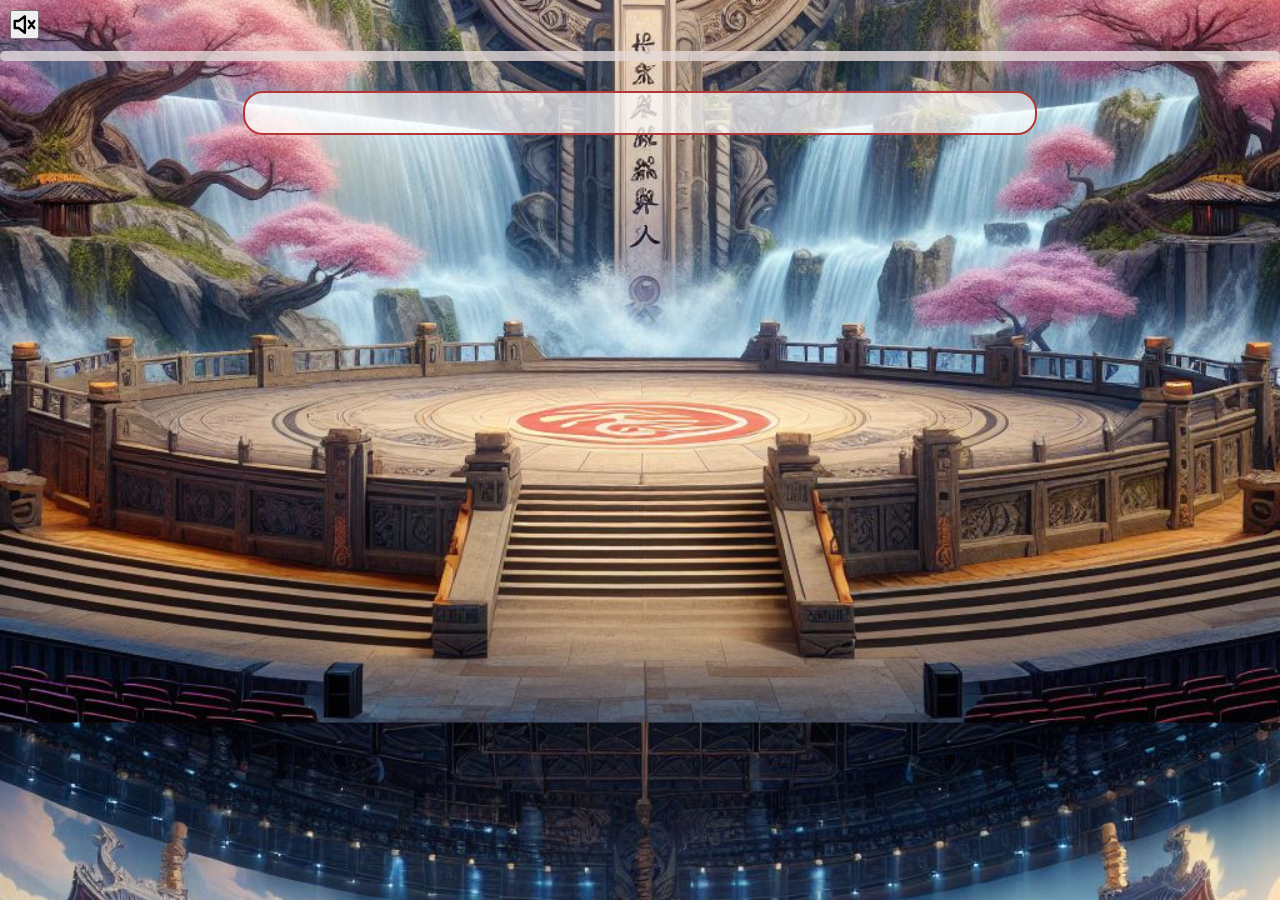
==== arenaBattlePage.html @ 2c0550d9 "first commit" ====
<!DOCTYPE html>
<html lang="en">
<head>
  <meta charset="UTF-8">
  <meta name="viewport" content="width=device-width, initial-scale=1.0">
  <title>Naruto Shinobi Battles</title>
  <link rel="icon" href="Images/fav icon naruto clan logo-192x192.png" />

  <link rel="stylesheet" href="styles.css">

  <script src="Javascript Folder/features/music.js"></script>
  <script src="Javascript Folder/main_logic/player.js"></script>
  <script src="Javascript Folder/main_logic/enemy.js"></script>
  <script src="Javascript Folder/main_logic/gameManager.js"></script>
  <script src="Javascript Folder/features/levelUpSystem.js"></script>
  <script src="Javascript Folder/features/villages.js"></script>
  <script src="Javascript Folder/main_logic/characterMoves.js"></script>
  <script src="Javascript Folder/features/entityBars.js"></script>
	<script src="Javascript Folder/features/inventory.js"></script>
  <script src="Javascript Folder/features/abilities.js"></script>
</head>
<body>
  <div class="audio">
    <audio id="background-music" autoplay loop>
      <source src="Naruto Shippuden Unreleased OST - Konoha Peace.mp3" type="audio/mpeg" />
      Your browser does not support the audio element.
    </audio>

    <button id="play-pause-button">
      <!-- Sound On Icon SVG -->
      <svg xmlns="http://www.w3.org/2000/svg" width="1em" height="1em" viewBox="0 0 16 16">
        <path fill="none" stroke="currentColor" stroke-linecap="round" stroke-linejoin="round" stroke-width="1.5" d="M1.75 5.75v4.5h2.5l4 3V2.75l-4 3zm9 .5s1 .5 1 1.75s-1 1.75-1 1.75m1-6.5c2 1 3 2.5 3 4.75s-1 3.75-3 4.75" />
      </svg>
      <!-- Sound Off Icon SVG -->
      <svg xmlns="http://www.w3.org/2000/svg" width="1em" height="1em" viewBox="0 0 16 16">
        <path fill="none" stroke="currentColor" stroke-linecap="round" stroke-linejoin="round" stroke-width="1.5" d="M1.75 5.75v4.5h2.5l4 3V2.75l-4 3zm12.5 0l-3.5 4.5m0-4.5l3.5 4.5" />
      </svg>
    </button>
  </div>

  <div class="header"></div>

  <div class="interface"></div>

  <div id="inventory" class="inventory-dialog"></div>

	<div class="actions">
		<button id="toggleInventoryButton" onclick="toggleInventory()">Inventory</button>
	</div>

	<div id="abilities" class="abilities-dialog"></div>

	<div class="actions">
		<button id="toggleAbilitiesButton" onclick="toggleAbility()">Abilities</button>
	</div>

	<div class="arena"></div>
  
	<div class="enemy"></div>
  </div>
  <script>
    document.addEventListener('DOMContentLoaded', () => {
      const selectedVillage = localStorage.getItem('selectedVillageId');
      const villageClassMapping = {
        'Konohagakure': 'background-konohagakure',
        'Sunagakure': 'background-sunagakure',
        'Kirigakure': 'background-kirigakure',
        'Kumogakure': 'background-kumogakure',
        'Iwagakure': 'background-iwagakure'
      };
      if (selectedVillage && villageClassMapping[selectedVillage]) {
        document.body.className = villageClassMapping[selectedVillage];
      }
      GameManager.startArena();
    });
  </script>  
</body>
</html>
---- styles.css ----
* {
    margin: 0px;
    padding: 0px;
}

@font-face {
    font-family: 'Last Ninja';
    src: url('lastninja.ttf') format('truetype');
}

@font-face {
    font-family: 'Ninja Naruto';
    src: url('njnaruto.ttf') format('truetype');
}

@font-face {
    font-family: 'Asian Ninja';
    src: url('AsianNinja.otf') format('truetype');
}

.header {
    margin-top: 10px; 
    padding: 5px 0; 
    display: flex;
    flex-direction: column;
    align-items: center;
    justify-content: center;
    background-color: rgb(228, 217, 217);
    opacity: 0.8;
    border-radius: 50px; 
    font-size: 0.8em; 
}

body {
    background-image: url('Images/background\ arena.jpg');
    background-size: cover;
    background-position: center;
}
  
.actions {
    width: 100%;
    text-align: center;
    visibility: visible;   
}
  
.audio {
    text-align: left;
}

.interface {
    width: 100%;
    border: 2px solid rgb(181, 54, 54);
    background-color: rgba(255, 255, 255, 0.7);
    border-radius: 20px;
    padding: 20px;
    margin: 30px auto;
    max-width: 750px;
    text-align: center;
    font-size: 14px;
    justify-content: center;
    cursor: pointer;
}

.character-name {
    margin-bottom: 20px;
}

.interface a {
    display: flex;
    flex-wrap: nowrap;
}
  
.interface img {
    width: 200px;
    height: auto;
    border-radius: 50%;
    margin-bottom: 10px;
}

.img-avatar {
    width: 200px !important;
    height: 200px !important;
}

.header p {
    font-family:'Last Ninja', sans-serif;
}

.header h2 {
    font-family: 'Ninja Naruto', sans-serif;
}

.interface a {
    display: flex;
    flex-wrap: nowrap;
    text-decoration: none;
}

.interface a > div {
    margin-left: 10px;
}

.interface h3 {
    font-family: 'Ninja Naruto', sans-serif;
    font-size: 23px;
    padding: 25px;
    margin-left: -5px;
}

.interface p {
    font-family: 'Asian Ninja', sans-serif;
    font-size: 17px;
    line-height: 18px;
    margin-bottom: 10px;
    margin-left: -5px;
}

.btn-prefight {
    display: inline-block; 
    border-radius: 5px;
    margin-right: 10px; 
}

.actions {
    display: flex;
    justify-content: center; 
    align-items: center; 
    gap: 10px; 
}

.actions a {
    padding: 10px 0px;
    text-align: center;
    font-size: 16px;
    font-family: 'Last Ninja', sans-serif;
    color: #000000;
}

/* Apply consistent styling to both buttons */
.actions a, #toggleInventoryButton, #toggleAbilitiesButton { 
    background-color: rgb(228, 217, 217);
    color: #000000;
    border: none;
    padding: 10px 20px; 
    cursor: pointer;
    transition: background-color 0.3s ease;
    font-size: 16px;
    opacity: 0.7;
    font-family: 'Last Ninja', sans-serif;
    border-radius: 5px;
    text-decoration: underline;
    margin-right: 10px;
}

.actions a:hover, #toggleInventoryButton:hover, #toggleAbilitiesButton:hover { 
    opacity: 1; 
}

#toggleInventoryButton, #toggleAbilitiesButton { 
    display: none; 
    margin-right: 10px; 
}

.close-inventory-button, .close-abilities-button {
    position: absolute;
    top: 0;
    right: 0;
    padding: 10px;
    cursor: pointer;
    font-size: 20px; 
    font-weight: bold;
}
  
.arena {
    width: 100%;
    background-color: #d8d1d1;
    opacity: 0.7;
    background-image: url('Images/Background.png');
    background-position: center;
    background-repeat: no-repeat;
    background-size: 40vh;
    visibility: hidden;
}

.naruto .character-name {
    color: rgb(221, 108, 22);
}

.naruto .character-description {
    color: rgb(221, 95, 23);
}

.sakura {
    color: rgb(214, 48, 76);
}

.sasuke {
    color: rgb(68, 11, 122);
}

.kakashi {
    color: rgb(52, 50, 50);
}

.enemy {
    font-family: 'Ninja Naruto', sans-serif;
    width: 100%;
    border: 2px solid rgb(181, 54, 54);
    background-color: rgba(255, 255, 255, 0.7);
    border-radius: 20px;
    padding: 20px;
    margin: 30px auto;
    max-width: 750px;
    text-align: center;
    font-size: 14px;
    display: none;
} 

.enemy img {
    width: 200px;
    height: auto;
    border-radius: 50%;
    margin-bottom: 10px;
}

.enemy h3 {
    font-family: 'Ninja Naruto', sans-serif;
    font-size: 23px;
    padding: 25px;
    margin-left: -20px;
}

.enemy p {
    font-family: 'Asian Ninja', sans-serif;
    font-size: 17px;
    line-height: 18px;
    margin-bottom: 10px;
    margin-left: -25px;
}

#play-pause-button svg {
    width: 25px; 
    height: 25px; 
    display: none; 
}

#play-pause-button svg:nth-child(1) {
    display: block; 
}

#play-pause-button svg:nth-child(2) {
    display: none; 
}

#play-pause-button { 
    margin-top: 10px; 
    margin-left: 10px; 
}

.inventory, .abilities {
    display: none;
    flex-wrap: wrap;
    flex-direction: row; 
    justify-content: flex-start;
    align-items: flex-start;
    gap: 10px;
    padding: 20px;
    background-color: #e8c9c9;
    border-radius: 20px;
    box-shadow: 0 4px 8px rgba(55, 51, 51, 0.1);
    width: 100%;
    max-width: 1000px;
    margin: 0 auto; 
}
  
.inventory-item, .ability-item {
    border: 2px solid #ddd;
    border-radius: 10px;
    overflow: hidden;
    margin: 10px;
    width: 130px;
    height: 170px;
    text-align: center;
    background-color: #6d6969;
    box-shadow: 0 2px 4px rgba(0, 0, 0, 0.05);
    transition: transform 0.2s;
    cursor: pointer;
    position: relative;
    display: inline-block;
}

  
.inventory-item:hover, .ability-item:hover {
    transform: scale(1.1);
    cursor: pointer;
}
  
.inventory-item img, .ability-item img {
    width: 100%;
    object-fit: cover;
    border-radius: 50%;
    border: 2px solid #333;
}
  
.inventory-item p, .ability-item p {
    margin: 5px 0;
    color: #fbf3f3;
    font-size: 13px;
    line-height: 1.4;
    font-family: 'Ninja Naruto', sans-serif;
}
  
.item-image, .ability-image {
    display: block;
    width: 100px;
    height: auto;
}
  
.quantity-badge {
    font-family: 'Last Ninja', sans-serif;
    position: absolute;
    top: 0;
    right: 0;
    background-color: rgb(220, 188, 188);
    color: rgb(0, 0, 0);
    padding: 2px 5px;
    border-radius: 10px; 
    font-size: 0.8em;
    box-shadow: 0 1px 3px rgba(0, 0, 0, 0.3); 
    display: flex;
    align-items: center;
    justify-content: center;
    min-width: 18px; 
    height: 18px;
}

.inventory-dialog, .abilities-dialog {
    position: fixed; 
    top: 50%; 
    left: auto; 
    right: 70px; 
    transform: translateY(-50%); 
    display: none; 
    background-color: #f7f4f4;
    border: 1px solid #a1a1a1;
    padding: 30px;
    z-index: 1000; 
    border-radius: 20px;
    max-width: 420px;
}

#selected-item-panel, #selected-ability-panel {
    display: none;
    position: absolute; 
    top: 50%; 
    left: auto; 
    right: 70px; 
    transform: translateY(-50%); 
    width: 300px; 
    padding: 10px;
    background-color: #dad0d0; 
    border: 1px solid #666363; 
    opacity: 0.9;
    box-shadow: 0 2px 5px rgba(0,0,0,0.2); 
    z-index: 1001;
    align-items: center;
    justify-content: center;
    font-family: 'Ninja Naruto', sans-serif;
    text-align: center; 
    border-radius: 60%;
}

#selected-item-panel img, #selected-ability-panel img {
    width: 50px;
    height: 50px;
}

#selected-item-panel h3, #selected-ability-panel h3 {
    text-align: center;
    margin-bottom: 10px; 
    font-size: 14px;
}
  
#selected-item-panel p, #selected-ability-panel p {
    text-align: center;
    margin-bottom: 20px; 
    font-size: 12px;
}

.category-header {
    font-family: 'Last Ninja', sans-serif;
    font-size: 15px;
    margin-top: 20px;
}

.character-container {
    display: flex;
    align-items: center;
    justify-content: space-around;
    position: relative;
}

#defeated-overlay {
    position: absolute;
    top: 0;
    left: 0;
    width: 100%;
    height: 100%;
    background:rgba(124, 118, 118, 0.5);
    background-size: contain;
    display: none;
}
  
.hidden {
    display: none;
}

.player-details, .enemy-details {
    margin-right: 20px; 
}

.heptagon-badge {
    position: absolute;
    left: -30px; 
    top: 50%;
    transform: translateY(-50%);
    width: 33px; 
    height: 33px; 
    background: #d8c6c6; 
    clip-path: polygon(50% 0%, 100% 25%, 100% 75%, 50% 100%, 0% 75%, 0% 25%);
    display: flex;
    align-items: center;
    justify-content: center;
    z-index: 1;
    box-shadow: 0 0 0 15px #000;
}

.icon-heart::before, .icon-yinyang::before {
    position: absolute;
    top: 50%;
    left: 50%;
    transform: translate(-50%, -50%);
    z-index: 2; 
}

.icon-heart::before {
    content: "\2764"; 
    font-size: 20px; 
}

.icon-yinyang::before {
    content: "\262F";
    font-size: 20px; 
}

.player-bars, .enemy-bars {
    display: flex; 
    flex-direction: column; 
    margin-left: 15px;
    justify-content: center;
}

.health-bar, .chakra-bar {
    width: 220px;
    height: 20px; 
    background-color: #ddd;
    border: 1px solid #333;
    position: relative;
    border-radius: 5px;
    margin-bottom: 20px;
    display: flex;
    align-items: center;
    justify-content: flex-start; 
    padding-left: 30px; 
}

.chakra-cost-overlay {
    position: absolute;
    top: 0;
    left: 100%; 
    height: 100%;
    width: 0;
    background-color: rgba(61, 148, 241, 0.5); 
    display: flex; 
    align-items: center;
    justify-content: center;
    font-size: 12px;
    color: black;
    z-index: 2;
    font-family: 'Ninja Naruto', sans-serif;
    transition: width 0.5s ease-in-out; 
}

.health-fill, .chakra-fill {
    position: absolute;
    top: 0;
    left: 0;
    height: 100%;
    transition: width 0.5s ease-in-out; 
    border-radius: 5px;
}

.health-value, .chakra-value {
    position: absolute;
    left: 50%;
    top: 50%;
    transform: translate(-50%, -50%); 
    font-size: 12px; 
    color: #000000; 
    font-family: 'Ninja Naruto', sans-serif;
    z-index: 2; 
}

.health-player, .chakra-player {
    display: none;
}

.health-enemy, .chakra-enemy {
    display: none;
}

.level-container {
    display: flex;
    flex-direction: row; 
    align-items: center; 
    justify-content: center; 
    padding: 10px;
    background: rgba(175, 155, 170, 0.5);
    border-radius: 10px;
    max-width: 220px; 
    margin-top: 10px;
}

.level-badge {
    position: relative;
    width: 35px; 
    height: 35px; 
    background: #d8c6c6; 
    clip-path: polygon(50% 0%, 100% 25%, 100% 75%, 50% 100%, 0% 75%, 0% 25%);
    display: flex;
    align-items: center;
    justify-content: center;
    z-index: 1;
    box-shadow: 0 0 0 50px #000; 
    font-family: 'Ninja Naruto', sans-serif;
}

.icon-star::before {
    content: "\2605"; 
    font-size: 23px; 
    position: absolute;
    top: 50%;
    left: 50%;
    transform: translate(-50%, -50%);
    z-index: 2; 
}

#exp-bar-container {
    width: 220px;
    height: 20px; 
    background-color: #ddd;
    border: 1px solid #333;
    border-radius: 5px;
    overflow: hidden; 
    margin-top: 10px;
    margin-bottom: 10px;
    position: relative;
    margin-left: -3px;
}
  
#exp-bar {
    width: 0%; 
    height: 100%;
    background-color: #f375ee;
    transition: width 0.5s ease-in-out;
    border-radius: 5px;
    text-align: center;
    line-height: 20px; 
    color: #080808; 
}

#level-display {
    position: absolute;
    left: 50%;
    top: 50%;
    transform: translate(-50%, -50%); 
    font-size: 12px; 
    color: #000000; 
    font-family: 'Ninja Naruto', sans-serif;
    z-index: 2; 
}

.avatar-container {
    position: relative;
}

#special-points-button {
    position: absolute;
    top: 0; 
    right: 0; 
    padding: 10px 10px;
    font-size: 1em;
    color: #fff;
    background-color: #4CAF50; 
    border: none;
    border-radius: 50%;
    cursor: pointer;
    outline: none;
    transition: background-color 0.3s, transform 0.3s;
    font-family: 'Ninja Naruto', sans-serif;
    box-shadow: 0 2px 5px rgba(0, 0, 0, 0.2);
    z-index: 10;
}

#special-points-button:hover {
    background-color: #45a049; 
}

#special-points-button:active {
    background-color: #369636; 
    transform: translateY(2px); 
}
  
.hidden {
    display: none; 
} 

.plus-button {
    margin-left: 10px; 
    cursor: pointer;
    background-color: #fff;
    border: 1px solid #000;
    padding: 5px;
    position: absolute;
    z-index: 10;
    transform: translateY(-50%);
}

.health-plus-button-container, .chakra-plus-button-container {
    position: absolute; 
    top: 50%;
    transform: translateY(-50%); 
    z-index: 10;
    display: flex;
    right: 7px;
}
   
.aboutpage a {
    color: white;
    font-size: 15px;
    display: none;
}

.villages a {
    color: white;
    font-size: 15px;
}

.village-page {
    text-align: center;
    width: 100%;
    border: 2px solid rgb(181, 54, 54);
    background-color: rgba(255, 255, 255, 0.7);
    border-radius: 20px;
    padding: 20px;
    margin: 30px auto;
    max-width: 750px;
}

.village-page h1 {
    text-align: center;
    font-size: 30px;
    font-family: 'Last Ninja', sans-serif;
}

.village {
    position: relative;
    display: inline-block;
    margin: 20px;
    cursor: pointer;
}

.village img {
    width: 280px;
    height: auto;
    border-radius: 50%;
    border: 2px solid #fff;
}

.village p {
    margin-top: 12px;
    font-family: 'Ninja Naruto', sans-serif;
    font-size: 17px;
}

.lock-icon {
    position: absolute;
    top: 45%; 
    left: 50%; 
    transform: translate(-50%, -60%);
    width: 280px; 
    height: 75%;
    background: url('Images/hugeicons--locked.png') no-repeat center center, rgba(65, 61, 61, 0.5); 
    background-size: contain; 
    border-radius: 50%;
    display: flex;
    justify-content: center;
}

.locked .lock-icon {
    display: flex; 
}

.unlocked .lock-icon {
    display: none; 
}

.lock-text {
    position: absolute;
    top: 55%; 
    left: 50%; 
    transform: translate(-50%, -50%);
    color: rgb(255, 255, 255); 
    opacity: 0.7; 
    font-size: 11px; 
    font-family: 'Last Ninja', sans-serif;
}
  
.unlocked .lock-text {
    display: none;
}

#goBackButton {
    background-color: rgb(228, 217, 217);
    color: #000000;
    border: none;
    padding: 10px 20px; 
    cursor: pointer;
    transition: background-color 0.3s ease;
    font-size: 16px;
    opacity: 0.7;
    font-family: 'Last Ninja', sans-serif;
    border-radius: 5px;
    text-decoration: underline; 
}

.background-konohagakure {
    background-image: url('Images/Villages/Konoha\ Hidden\ Leaf\ Village.jpg');
    background-size: cover;
    background-repeat: no-repeat;
}
  
.background-sunagakure {
    background-image: url('Images/Villages/Sunagakure\ Hidden\ Sand\ Village.jpg');
    background-size: cover;
    background-repeat: no-repeat;
}
  
.background-kirigakure {
    background-image: url('Images/Villages/Kirigakure\ Hidden\ Mist\ Village.jpg');
    background-size: cover;
    background-repeat: no-repeat;
}
  
.background-kumogakure {
    background-image: url('Images/Villages/Kumogakure\ Hidden\ Cloud\ Village.jpg');
    background-size: cover;
    background-repeat: no-repeat;
}
  
.background-iwagakure {
    background-image: url('Images/Villages/Iwagakure\ Hidden\ Stone\ Village.jpg');
    background-size: cover;
    background-repeat: no-repeat;
}
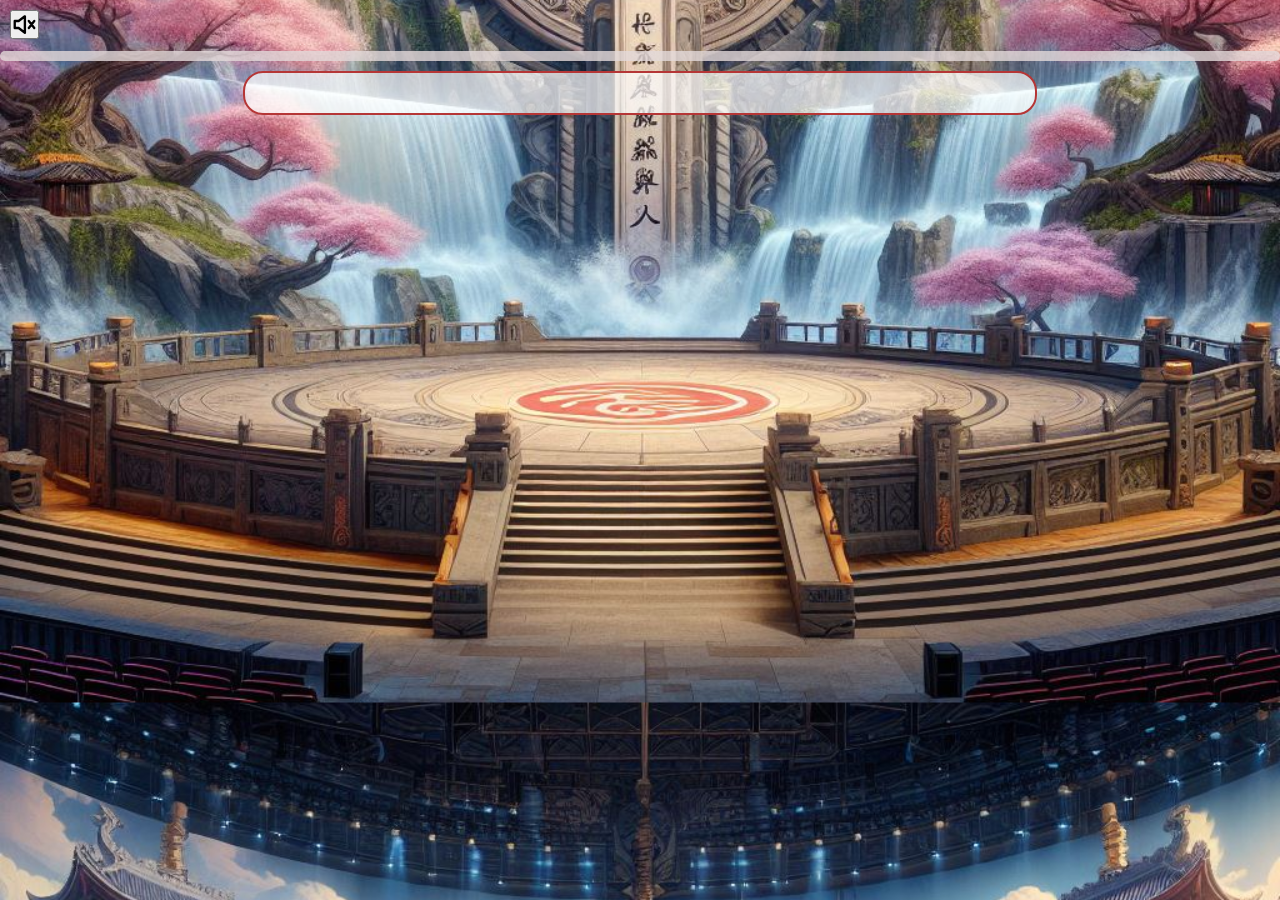
==== commit 288393d9: "fix: making the back-song persistent making sure that when user move to another page the back-song i" ====
--- a/arenaBattlePage.html
+++ b/arenaBattlePage.html
@@ -22,7 +22,7 @@
 <body>
   <div class="audio">
     <audio id="background-music" autoplay loop>
-      <source src="Naruto Shippuden Unreleased OST - Konoha Peace.mp3" type="audio/mpeg" />
+      <source src="Naruto shippuden ost homecoming.mp3" type="audio/mpeg" />
       Your browser does not support the audio element.
     </audio>
 
@@ -36,7 +36,7 @@
         <path fill="none" stroke="currentColor" stroke-linecap="round" stroke-linejoin="round" stroke-width="1.5" d="M1.75 5.75v4.5h2.5l4 3V2.75l-4 3zm12.5 0l-3.5 4.5m0-4.5l3.5 4.5" />
       </svg>
     </button>
-  </div>
+  </div>	
 
   <div class="header"></div>
 
--- a/styles.css
+++ b/styles.css
@@ -28,19 +28,13 @@
     background-color: rgb(228, 217, 217);
     opacity: 0.8;
     border-radius: 50px; 
-    font-size: 0.8em; 
+    font-size: 0.6em; 
 }
 
 body {
     background-image: url('Images/background\ arena.jpg');
     background-size: cover;
     background-position: center;
-}
-  
-.actions {
-    width: 100%;
-    text-align: center;
-    visibility: visible;   
 }
   
 .audio {
@@ -53,7 +47,7 @@
     background-color: rgba(255, 255, 255, 0.7);
     border-radius: 20px;
     padding: 20px;
-    margin: 30px auto;
+    margin: 10px auto;
     max-width: 750px;
     text-align: center;
     font-size: 14px;
@@ -62,24 +56,19 @@
 }
 
 .character-name {
-    margin-bottom: 20px;
-}
-
-.interface a {
-    display: flex;
-    flex-wrap: nowrap;
+    margin-bottom: 15px;
 }
   
 .interface img {
-    width: 200px;
+    width: 180px;
     height: auto;
     border-radius: 50%;
     margin-bottom: 10px;
 }
 
 .img-avatar {
-    width: 200px !important;
-    height: 200px !important;
+    width: 180px !important;
+    height: 180px !important;
 }
 
 .header p {
@@ -102,14 +91,14 @@
 
 .interface h3 {
     font-family: 'Ninja Naruto', sans-serif;
-    font-size: 23px;
+    font-size: 20px;
     padding: 25px;
     margin-left: -5px;
 }
 
 .interface p {
     font-family: 'Asian Ninja', sans-serif;
-    font-size: 17px;
+    font-size: 15px;
     line-height: 18px;
     margin-bottom: 10px;
     margin-left: -5px;
@@ -126,6 +115,9 @@
     justify-content: center; 
     align-items: center; 
     gap: 10px; 
+    width: 100%;
+    text-align: center;
+    visibility: visible; 
 }
 
 .actions a {
@@ -144,7 +136,7 @@
     padding: 10px 20px; 
     cursor: pointer;
     transition: background-color 0.3s ease;
-    font-size: 16px;
+    font-size: 15px;
     opacity: 0.7;
     font-family: 'Last Ninja', sans-serif;
     border-radius: 5px;
@@ -175,10 +167,6 @@
     width: 100%;
     background-color: #d8d1d1;
     opacity: 0.7;
-    background-image: url('Images/Background.png');
-    background-position: center;
-    background-repeat: no-repeat;
-    background-size: 40vh;
     visibility: hidden;
 }
 
@@ -209,7 +197,7 @@
     background-color: rgba(255, 255, 255, 0.7);
     border-radius: 20px;
     padding: 20px;
-    margin: 30px auto;
+    margin: 10px auto;
     max-width: 750px;
     text-align: center;
     font-size: 14px;
@@ -217,7 +205,7 @@
 } 
 
 .enemy img {
-    width: 200px;
+    width: 180px;
     height: auto;
     border-radius: 50%;
     margin-bottom: 10px;
@@ -225,17 +213,17 @@
 
 .enemy h3 {
     font-family: 'Ninja Naruto', sans-serif;
-    font-size: 23px;
+    font-size: 20px;
     padding: 25px;
-    margin-left: -20px;
+    margin-left: -5px;
 }
 
 .enemy p {
     font-family: 'Asian Ninja', sans-serif;
-    font-size: 17px;
+    font-size: 15px;
     line-height: 18px;
     margin-bottom: 10px;
-    margin-left: -25px;
+    margin-left: -5px;
 }
 
 #play-pause-button svg {
@@ -269,7 +257,7 @@
     border-radius: 20px;
     box-shadow: 0 4px 8px rgba(55, 51, 51, 0.1);
     width: 100%;
-    max-width: 1000px;
+    max-width: 230px;
     margin: 0 auto; 
 }
   
@@ -278,8 +266,8 @@
     border-radius: 10px;
     overflow: hidden;
     margin: 10px;
-    width: 130px;
-    height: 170px;
+    width: 100px;
+    height: 135px;
     text-align: center;
     background-color: #6d6969;
     box-shadow: 0 2px 4px rgba(0, 0, 0, 0.05);
@@ -288,7 +276,6 @@
     position: relative;
     display: inline-block;
 }
-
   
 .inventory-item:hover, .ability-item:hover {
     transform: scale(1.1);
@@ -305,14 +292,14 @@
 .inventory-item p, .ability-item p {
     margin: 5px 0;
     color: #fbf3f3;
-    font-size: 13px;
+    font-size: 10px;
     line-height: 1.4;
     font-family: 'Ninja Naruto', sans-serif;
 }
   
 .item-image, .ability-image {
     display: block;
-    width: 100px;
+    width: 50px;
     height: auto;
 }
   
@@ -325,7 +312,7 @@
     color: rgb(0, 0, 0);
     padding: 2px 5px;
     border-radius: 10px; 
-    font-size: 0.8em;
+    font-size: 0.7em;
     box-shadow: 0 1px 3px rgba(0, 0, 0, 0.3); 
     display: flex;
     align-items: center;
@@ -338,15 +325,17 @@
     position: fixed; 
     top: 50%; 
     left: auto; 
-    right: 70px; 
+    right: 20px; 
     transform: translateY(-50%); 
     display: none; 
     background-color: #f7f4f4;
     border: 1px solid #a1a1a1;
-    padding: 30px;
+    padding: 20px;
     z-index: 1000; 
     border-radius: 20px;
-    max-width: 420px;
+    max-width: 250px;
+    max-height: 720px;
+    opacity: 0.8;
 }
 
 #selected-item-panel, #selected-ability-panel {
@@ -354,9 +343,9 @@
     position: absolute; 
     top: 50%; 
     left: auto; 
-    right: 70px; 
+    right: 50px; 
     transform: translateY(-50%); 
-    width: 300px; 
+    width: 175px; 
     padding: 10px;
     background-color: #dad0d0; 
     border: 1px solid #666363; 
@@ -367,29 +356,29 @@
     justify-content: center;
     font-family: 'Ninja Naruto', sans-serif;
     text-align: center; 
-    border-radius: 60%;
+    border-radius: 40%;
 }
 
 #selected-item-panel img, #selected-ability-panel img {
-    width: 50px;
-    height: 50px;
+    width: 35px;
+    height: 35px;
 }
 
 #selected-item-panel h3, #selected-ability-panel h3 {
     text-align: center;
     margin-bottom: 10px; 
-    font-size: 14px;
+    font-size: 12px;
 }
   
 #selected-item-panel p, #selected-ability-panel p {
     text-align: center;
     margin-bottom: 20px; 
-    font-size: 12px;
+    font-size: 10px;
 }
 
 .category-header {
     font-family: 'Last Ninja', sans-serif;
-    font-size: 15px;
+    font-size: 12px;
     margin-top: 20px;
 }
 
@@ -664,12 +653,12 @@
     border-radius: 20px;
     padding: 20px;
     margin: 30px auto;
-    max-width: 750px;
+    max-width: 650px;
 }
 
 .village-page h1 {
     text-align: center;
-    font-size: 30px;
+    font-size: 25px;
     font-family: 'Last Ninja', sans-serif;
 }
 
@@ -681,7 +670,7 @@
 }
 
 .village img {
-    width: 280px;
+    width: 260px;
     height: auto;
     border-radius: 50%;
     border: 2px solid #fff;
@@ -690,7 +679,7 @@
 .village p {
     margin-top: 12px;
     font-family: 'Ninja Naruto', sans-serif;
-    font-size: 17px;
+    font-size: 13px;
 }
 
 .lock-icon {
@@ -698,7 +687,7 @@
     top: 45%; 
     left: 50%; 
     transform: translate(-50%, -60%);
-    width: 280px; 
+    width: 260px; 
     height: 75%;
     background: url('Images/hugeicons--locked.png') no-repeat center center, rgba(65, 61, 61, 0.5); 
     background-size: contain; 
@@ -737,7 +726,7 @@
     padding: 10px 20px; 
     cursor: pointer;
     transition: background-color 0.3s ease;
-    font-size: 16px;
+    font-size: 15px;
     opacity: 0.7;
     font-family: 'Last Ninja', sans-serif;
     border-radius: 5px;
@@ -773,6 +762,3 @@
     background-size: cover;
     background-repeat: no-repeat;
 }
-
-
-  
